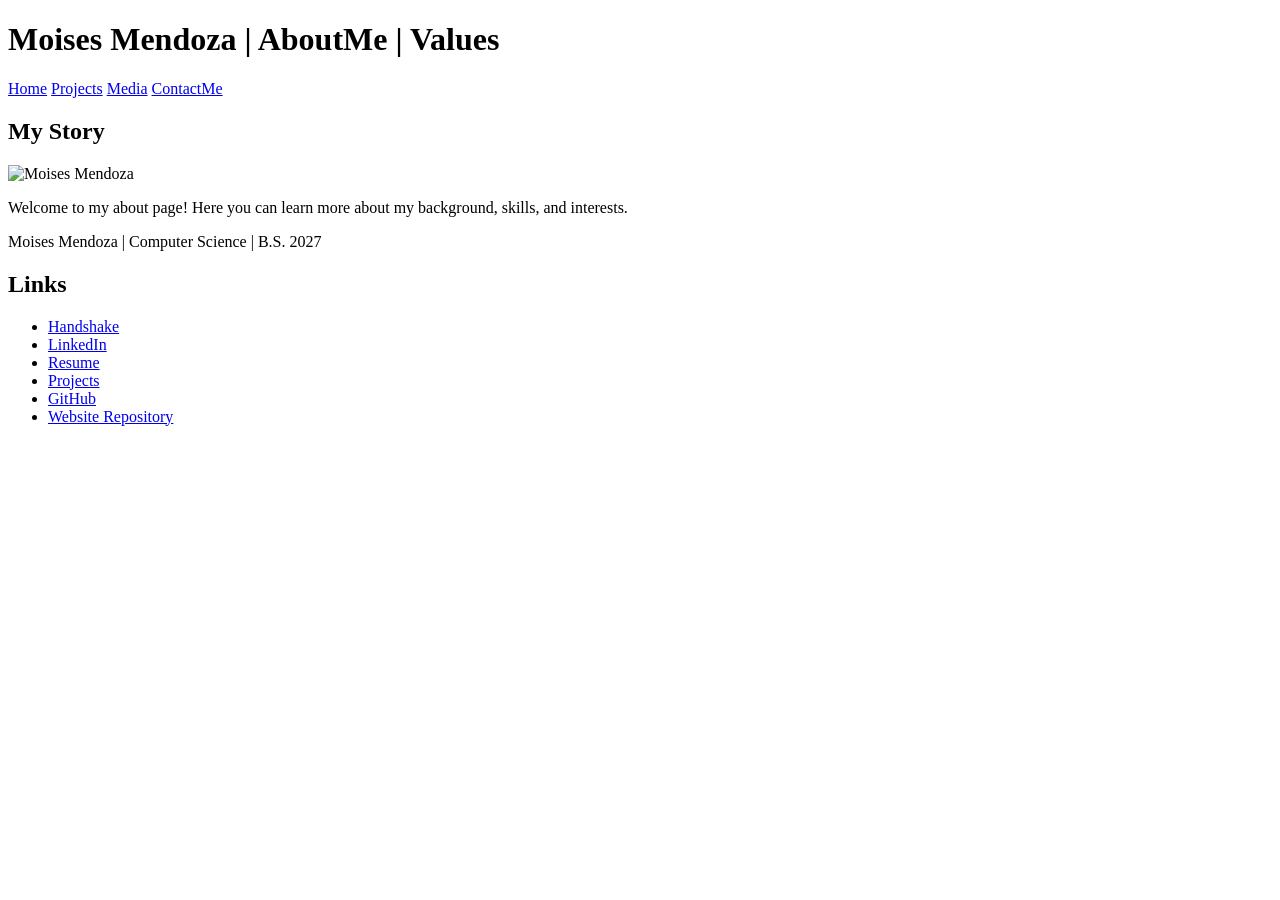
==== about.html @ f021d965 "added basic structure html to about.html and footer to index.html" ====
<!DOCTYPE html>
<html lang="en">
<head>
    <meta charset="UTF-8">
    <meta name="viewport" content="width=device-width, initial-scale=1.0">
    <title>Moises Mendoza | About</title>
</head>
<body>
    <header>
        <h1>Moises Mendoza | AboutMe | Values</h1>
        <nav>
            <a href="index.html">Home</a>
            <a href="projects.html">Projects</a>
            <a href="media.html">Media</a>
            <a href="contact.html">ContactMe</a>
        </nav>
    </header>

    <main>
        <section id="MyStory">
            <h2>My Story</h2>
            <picture>
                <source srcset="path/to/your/photo.webp" type="image/webp">
                <img src="path/to/your/photo.jpg" alt="Moises Mendoza" width="200">
            </picture>
            <p>Welcome to my about page! Here you can learn more about my background, skills, and interests.</p>
        </section>
    </main>

    <footer>
    <p>
        Moises Mendoza | Computer Science | B.S. 2027
    </p>

    <nav>
        <h2>Links</h2>

        <ul>
            <li><a href="https://app.joinhandshake.com/" target="_blank" rel="noopener">Handshake</a></li>

            <li><a href="https://www.linkedin.com/in/YOUR-LINK/" target="_blank" rel="noopener">LinkedIn</a></li>

            <li><a href="resume.html">Resume</a></li>

            <li><a href="projects.html">Projects</a></li>

            <li><a href="https://github.com/MoisesRM32" target="_blank" rel="noopener">GitHub</a></li>

            <li><a href="https://github.com/MoisesRM32/Portfolio-" target="_blank" rel="noopener">
                Website Repository
            </a></li>
        </ul>
    </nav>

    </footer>
</body>
</html>
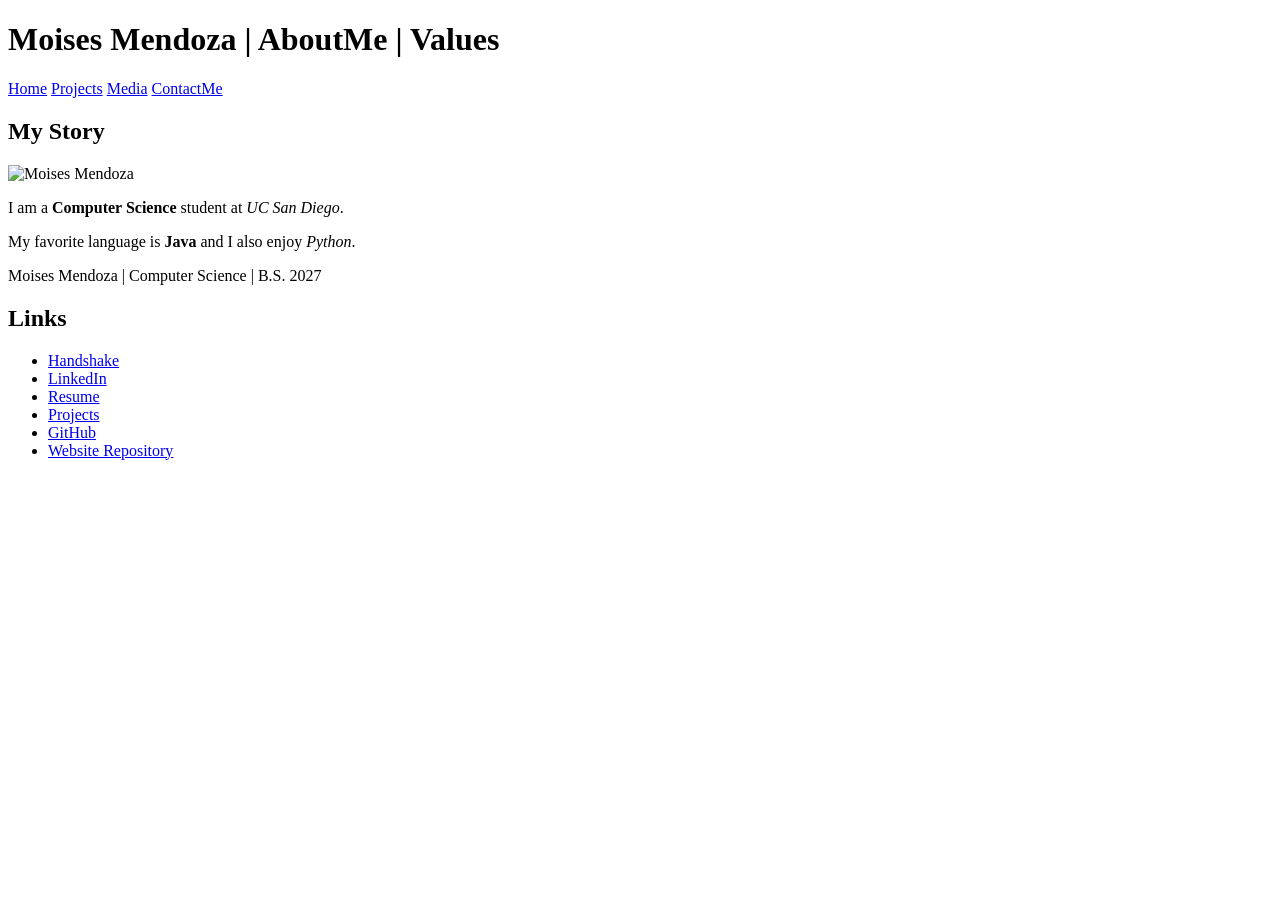
==== commit f60d45fe: "Added some remain tags here in contact.html and added the experiments.html file" ====
--- a/about.html
+++ b/about.html
@@ -23,7 +23,15 @@
                 <source srcset="path/to/your/photo.webp" type="image/webp">
                 <img src="path/to/your/photo.jpg" alt="Moises Mendoza" width="200">
             </picture>
-            <p>Welcome to my about page! Here you can learn more about my background, skills, and interests.</p>
+
+            <p>
+                I am a <strong>Computer Science</strong> student at
+                <em>UC San Diego</em>.
+            </p>
+            <p>
+                My favorite language is <b>Java</b> and I also enjoy
+                <i>Python</i>.
+            </p>
         </section>
     </main>
 
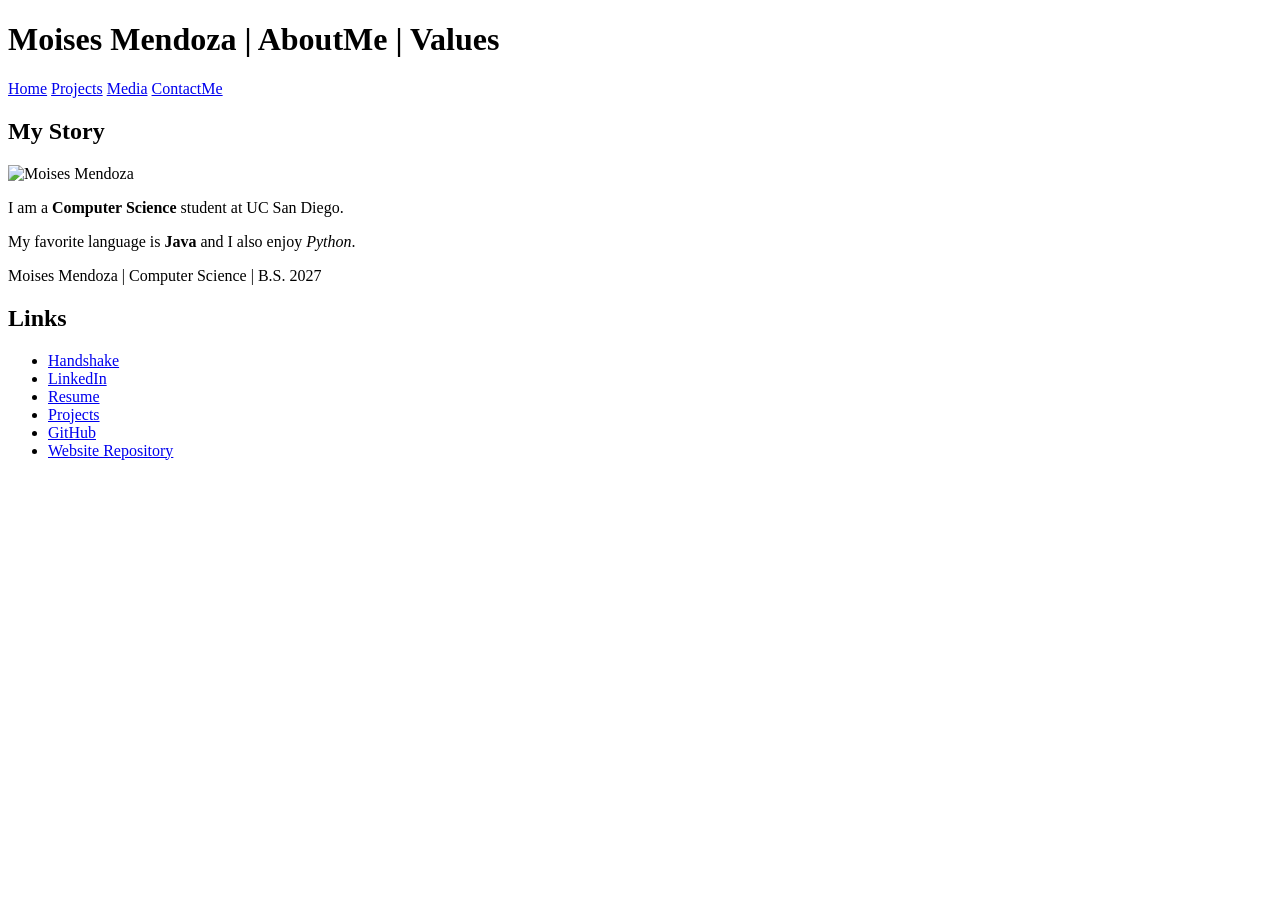
==== commit 61924989: "added script file and made some changes inovolving the em html tag" ====
--- a/about.html
+++ b/about.html
@@ -3,7 +3,7 @@
 <head>
     <meta charset="UTF-8">
     <meta name="viewport" content="width=device-width, initial-scale=1.0">
-    <title>Moises Mendoza | About</title>
+    <title><em>Moises Mendoza | About</em></title>
 </head>
 <body>
     <header>
@@ -26,7 +26,7 @@
 
             <p>
                 I am a <strong>Computer Science</strong> student at
-                <em>UC San Diego</em>.
+                UC San Diego.
             </p>
             <p>
                 My favorite language is <b>Java</b> and I also enjoy
@@ -61,5 +61,6 @@
     </nav>
 
     </footer>
+    <script src="script.js"></script>
 </body>
 </html>
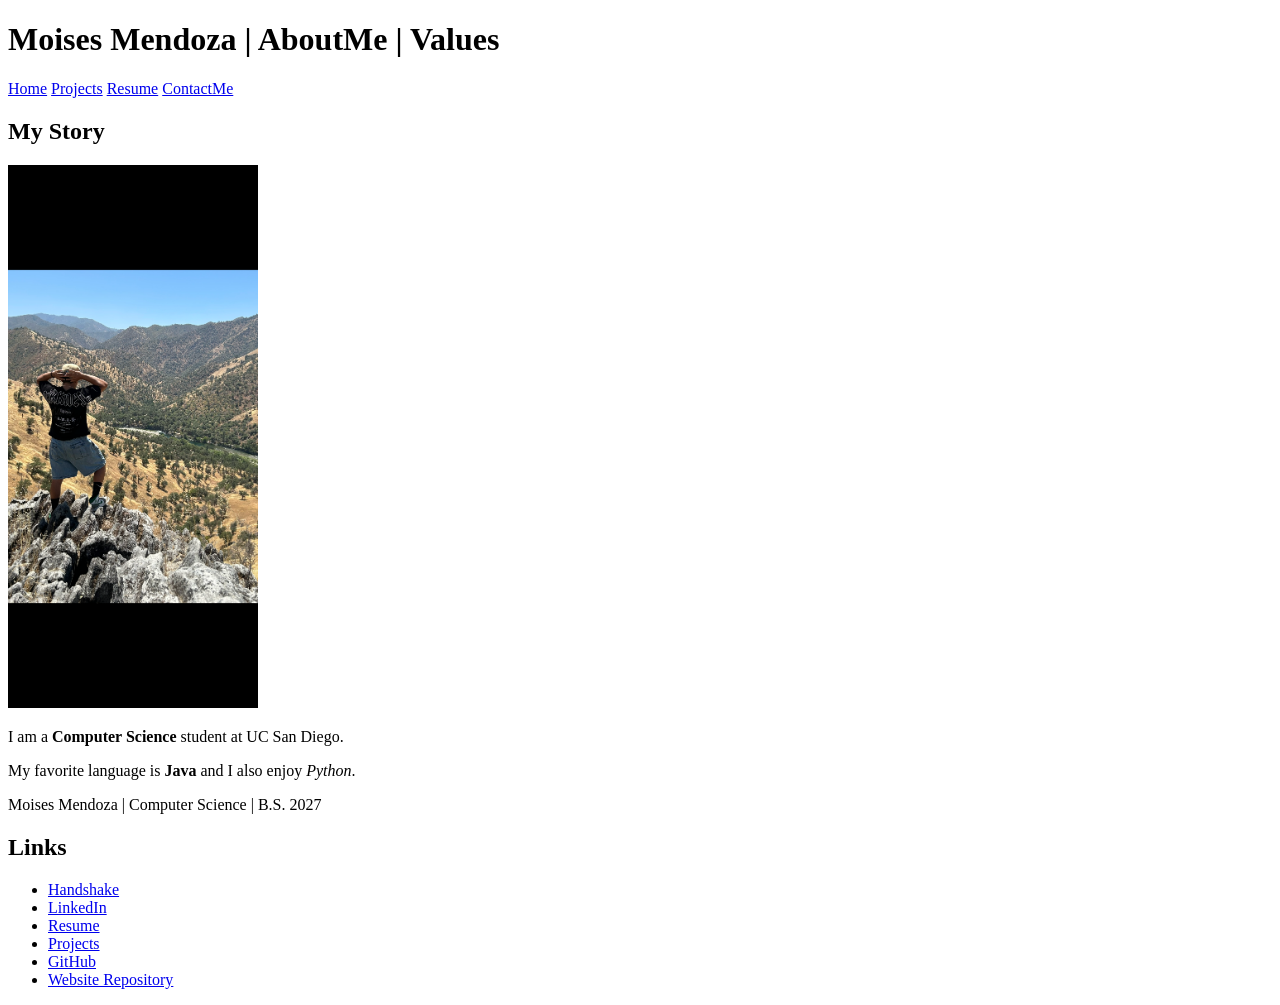
==== commit 02f89683: "added all the images and the resume.pdf" ====
--- a/about.html
+++ b/about.html
@@ -3,7 +3,8 @@
 <head>
     <meta charset="UTF-8">
     <meta name="viewport" content="width=device-width, initial-scale=1.0">
-    <title><em>Moises Mendoza | About</em></title>
+    <link rel="stylesheet" href="css/styles.css">
+    <title>Moises Mendoza | About</title>
 </head>
 <body>
     <header>
@@ -11,17 +12,19 @@
         <nav>
             <a href="index.html">Home</a>
             <a href="projects.html">Projects</a>
-            <a href="media.html">Media</a>
+            <a href="resume.html">Resume</a>
             <a href="contact.html">ContactMe</a>
         </nav>
     </header>
 
     <main>
-        <section id="MyStory">
+        <section id="my-story">
             <h2>My Story</h2>
             <picture>
-                <source srcset="path/to/your/photo.webp" type="image/webp">
-                <img src="path/to/your/photo.jpg" alt="Moises Mendoza" width="200">
+                <img
+                    src="images/MtImage.PNG"
+                    alt="Scenic view of places I've explored"
+                    width="250">
             </picture>
 
             <p>
@@ -44,9 +47,9 @@
         <h2>Links</h2>
 
         <ul>
-            <li><a href="https://app.joinhandshake.com/" target="_blank" rel="noopener">Handshake</a></li>
+            <li><a href="https://app.joinhandshake.com/profiles/pf4zfw" target="_blank" rel="noopener">Handshake</a></li>
 
-            <li><a href="https://www.linkedin.com/in/YOUR-LINK/" target="_blank" rel="noopener">LinkedIn</a></li>
+            <li><a href="https://www.linkedin.com/in/moises-mendoza-27344a333/" target="_blank" rel="noopener">LinkedIn</a></li>
 
             <li><a href="resume.html">Resume</a></li>
 
@@ -61,6 +64,11 @@
     </nav>
 
     </footer>
-    <script src="script.js"></script>
+    <script src="js/script.js"></script>
+    <noscript>
+    <p>
+        This portfolio works best with JavaScript enabled. Some interactive features may not be available.
+    </p>
+    </noscript>
 </body>
 </html>
